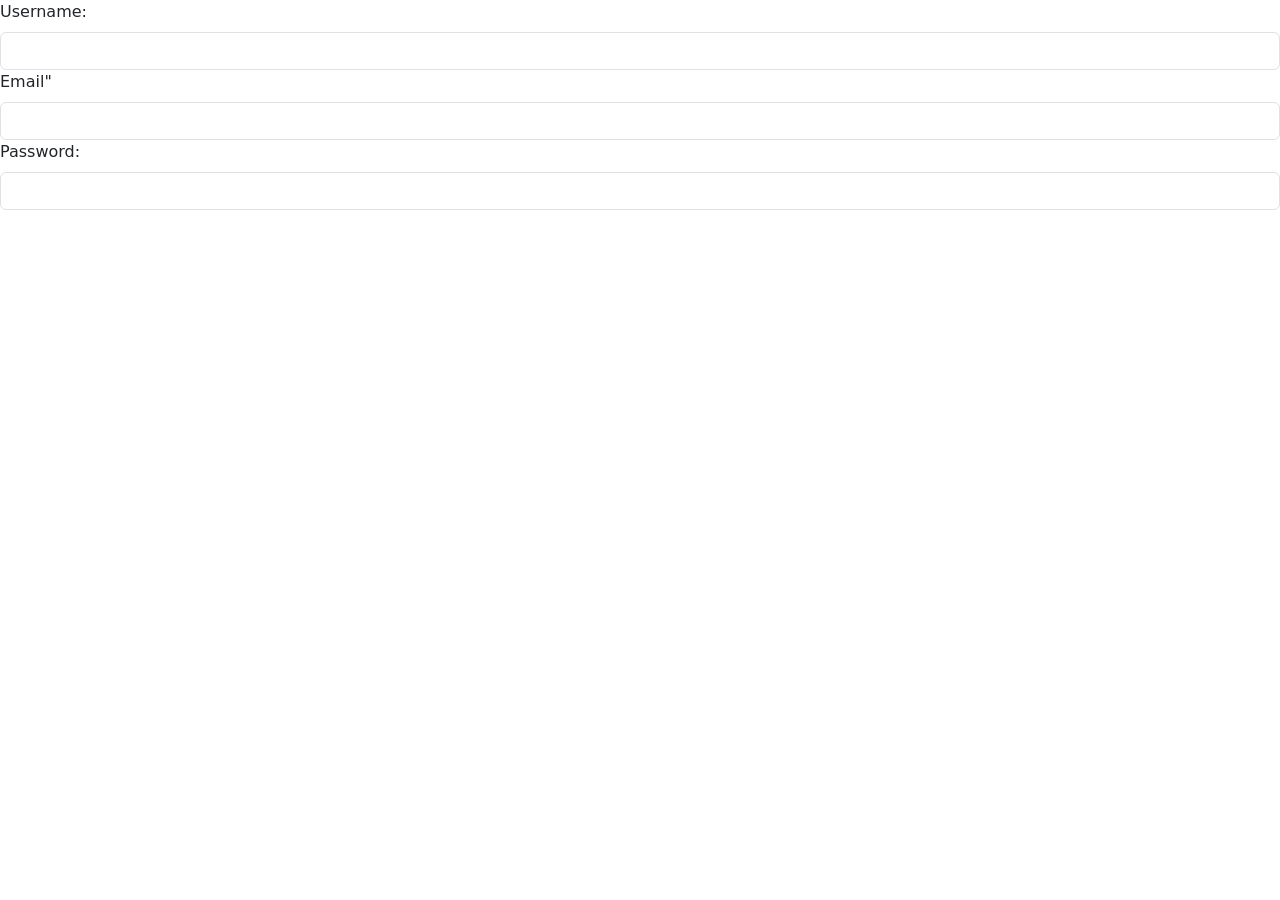
==== Bootstrap/forms.html @ a661e1ba "add forms page and update index" ====
<!DOCTYPE html>
<html lang="en">
<head>
    <meta charset="UTF-8">
    <meta name="viewport" content="width=device-width, initial-scale=1.0">
    <title>Document</title>
    <link href="https://cdn.jsdelivr.net/npm/bootstrap@5.3.9/dist/css/bootstrap.min.css" rel="stylesheet" integrity="sha384-yEPZ7jP9S0QKiUQ0m3jjsO4ProIW7wvR9gXkI7JOGa2XVsw53Yke2bsdkBbjmmiX" crossorigin="anonymous">
</head>
<body>


    <!-- utility classes 
     
    
    
    -->


    <form action="">
        <label for="" class="form-label">Username:</label>
        <input type="text" class="form-control">
        <label for="" class="form-label">Email"</label>
        <input type="email" class="form-control">
        <label for="" class="form-label">Password:</label>
        <input type="password" class="form-control">
    </form>

    
</body>
</html>
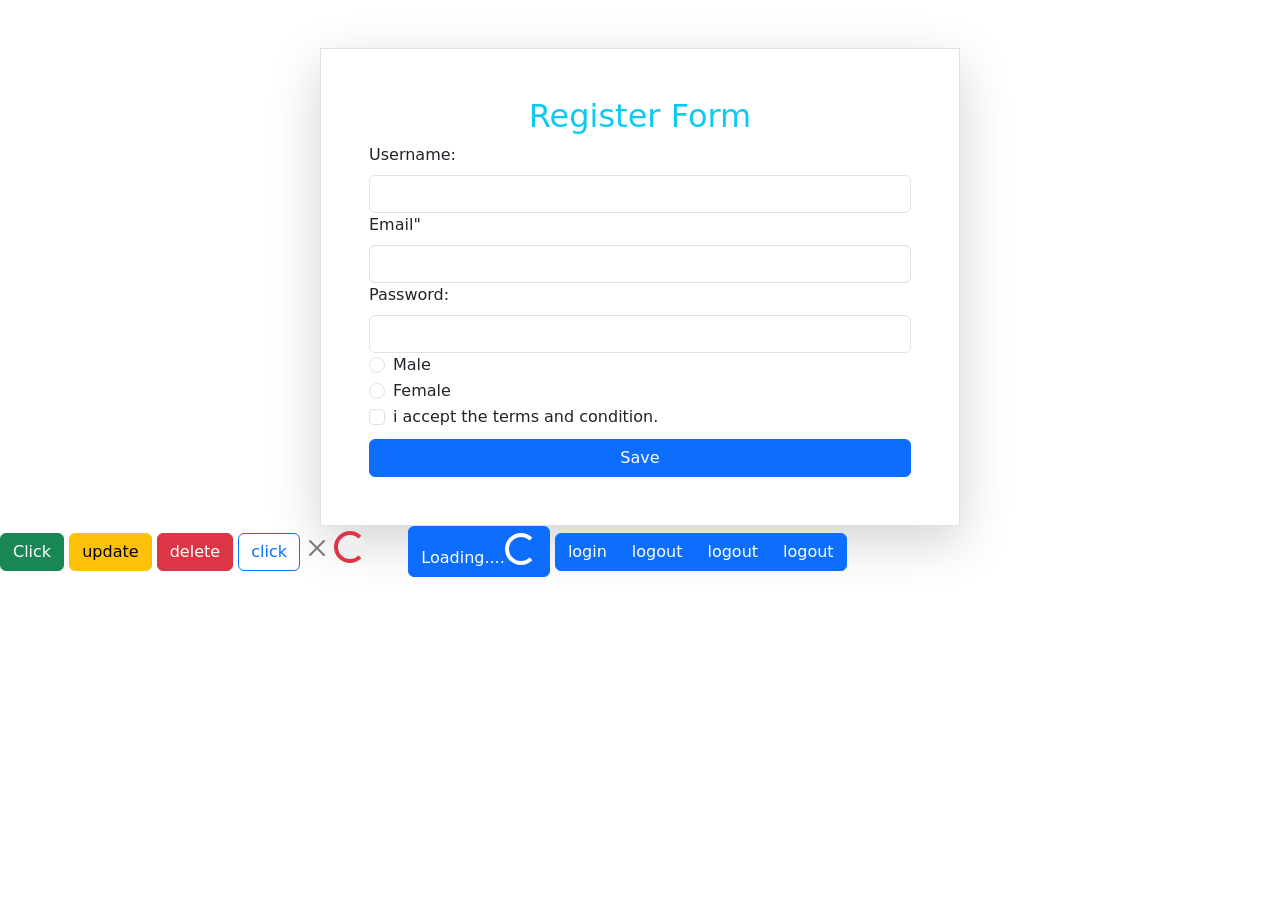
==== commit d3f90d2d: "Add form with username,eail,password" ====
--- a/Bootstrap/forms.html
+++ b/Bootstrap/forms.html
@@ -10,21 +10,63 @@
 
 
     <!-- utility classes 
-     
+    
     
     
     -->
+    <div class="d-flex flex-column justify-content-center align-items-center w-100 mt-5">
+        <div class="w-50 border p-5 shadow-lg">
+        <h2 class="text-center text-info">Register Form</h2>
+        <form action="">
+            <label for="" class="form-label">Username:</label>
+            <input type="text" class="form-control">
+            <label for="" class="form-label">Email"</label>
+            <input type="email" class="form-control">
+            <label for="" class="form-label">Password:</label>
+            <input type="password" class="form-control">
+
+            <div class="form-check">
+                <input type="radio" id="male" name="Gender" class="form-check-input">
+                <label for="male" class="form-check-label">Male</label>
+            </div>
+            <div class="form-check">
+                <input type="radio" id="female" name="Gender" class="form-check-input">
+                <label for="female" class="form-check-label">Female</label>
+            </div>
+
+            <div class="form-check">
+                <input type="checkbox" class="form-check-input">
+                <label for="" class="form-label">i accept the terms and condition.</label>
+            </div>
 
 
-    <form action="">
-        <label for="" class="form-label">Username:</label>
-        <input type="text" class="form-control">
-        <label for="" class="form-label">Email"</label>
-        <input type="email" class="form-control">
-        <label for="" class="form-label">Password:</label>
-        <input type="password" class="form-control">
-    </form>
 
+
+            <div class="d-grid">
+                <button class="btn btn-primary">Save</button>
+            </div>
+        </form>
+        </div>
+    </div>
     
+    <button class="btn btn-success">Click</button>
+    <button class="btn btn-warning">update</button>
+    <button class="btn btn-danger">delete</button>
+    <button class="btn btn-outline-primary">click</button>
+    <button class="btn-close"></button>
+    <button class="spinner-border text-danger"></button>
+    <button class="spinner-grow"></button>
+    <button class="btn btn-primary">Loading....<span class="spinner-border"></span></button>
+    
+    <div class="btn-group">
+        <button class="btn btn-primary">login</button>
+        <button class="btn btn-primary">logout</button>
+        <button class="btn btn-primary">logout</button>
+        <button class="btn btn-primary">logout</button>
+    </div>
+
+
+
+
 </body>
 </html>
